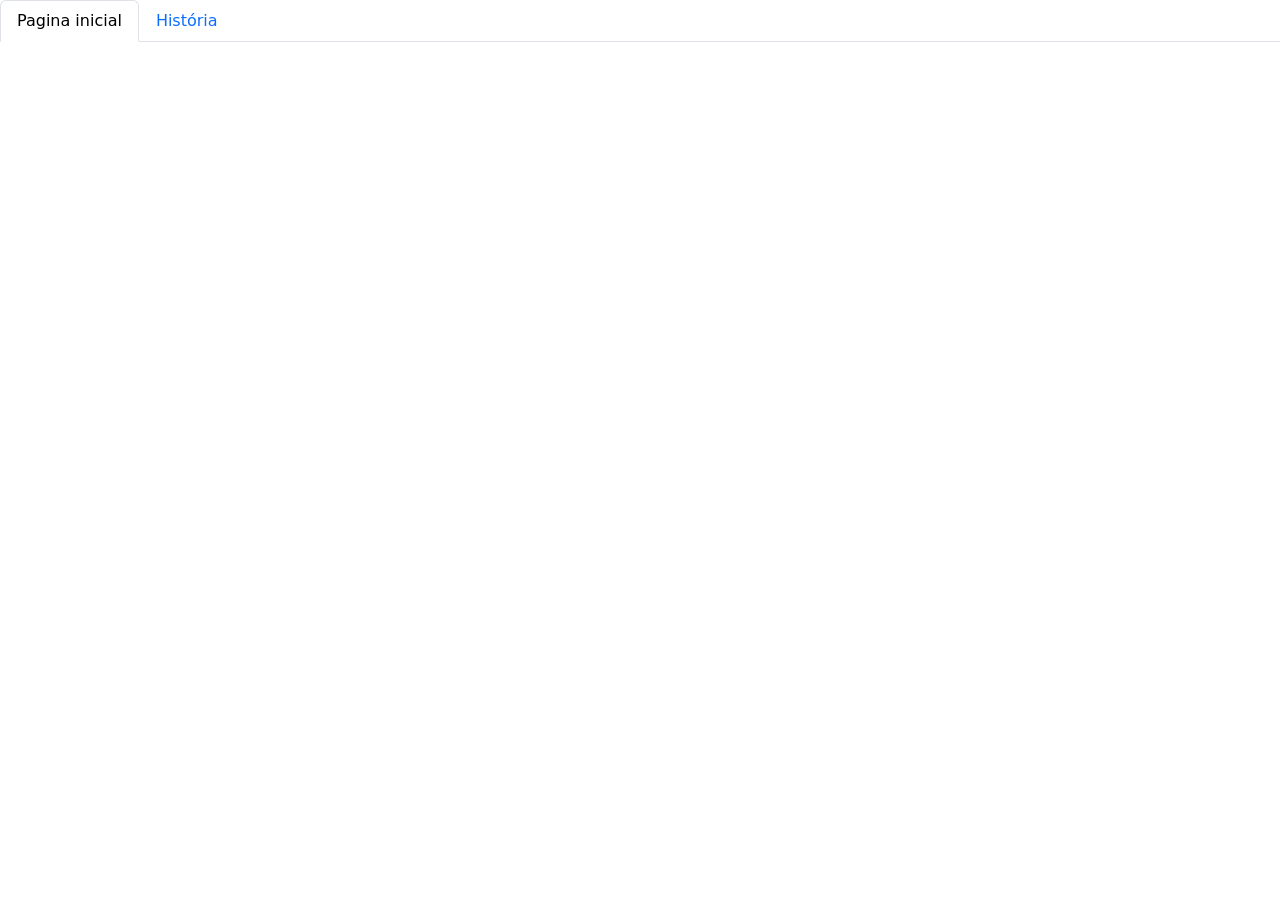
==== index.html @ f94ed86f "add - tirei index de dentro e fiz navbar" ====
<html lang="en">
<head>
    <meta charset="UTF-8">
    <meta name="viewport" content="width=device-width, initial-scale=1.0">
    <title>Forum de personagem</title>
    <link href="https://cdn.jsdelivr.net/npm/bootstrap@5.3.8/dist/css/bootstrap.min.css" rel="stylesheet">
    <link rel="stylesheet" href="assets/style.css">

</head>
<body>
    <ul class="nav nav-tabs">
  <li class="nav-item">
    <a class="nav-link active" aria-current="page" href="#">Pagina inicial</a>
  </li>
  <li class="nav-item">
    <a class="nav-link" href="#">História</a>
  </li>
  <li class="nav-item">
    <a class="nav-link" href="#"></a>
  </li>
  <li class="nav-item">
    <a class="nav-link disabled" aria-disabled="true"></a>
  </li>
</ul>
    <script src="script/script.js"></script>
</body>
</html>
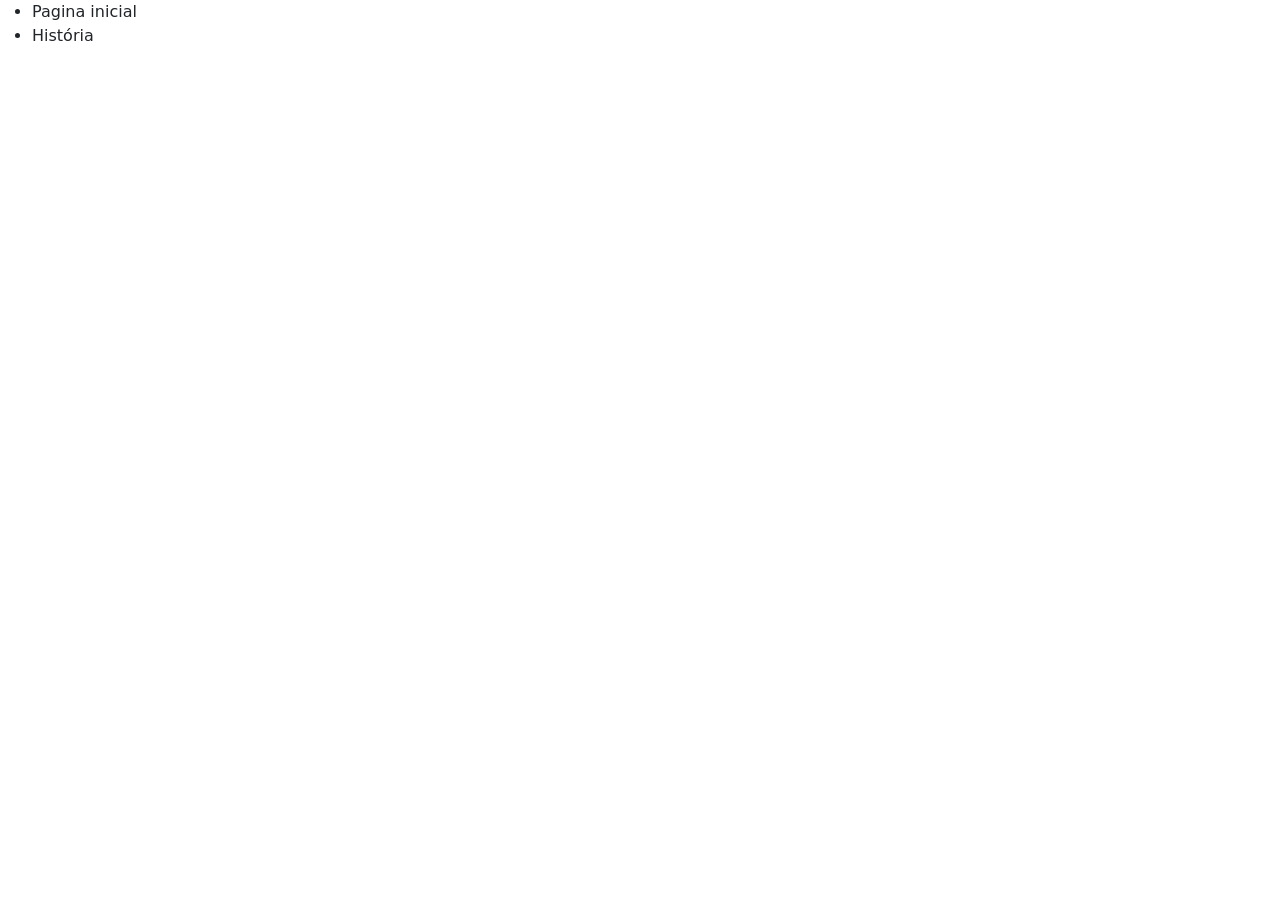
==== commit 00ab8932: "add - renomei classes" ====
--- a/index.html
+++ b/index.html
@@ -8,20 +8,16 @@
 
 </head>
 <body>
-    <ul class="nav nav-tabs">
-  <li class="nav-item">
-    <a class="nav-link active" aria-current="page" href="#">Pagina inicial</a>
+  <div>
+    <ul class="cabeçalho">
+  <li class="cabeçalho-item">
+    <a class="nav-link active" aria-current="page" href="public/home.html">Pagina inicial</a>
   </li>
-  <li class="nav-item">
-    <a class="nav-link" href="#">História</a>
+  <li class="cabeçalho-item">
+    <a class="nav-link" href="public/historia.html">História</a>
   </li>
-  <li class="nav-item">
-    <a class="nav-link" href="#"></a>
-  </li>
-  <li class="nav-item">
-    <a class="nav-link disabled" aria-disabled="true"></a>
-  </li>
-</ul>
+ </ul>
+</div>
     <script src="script/script.js"></script>
 </body>
 </html>
